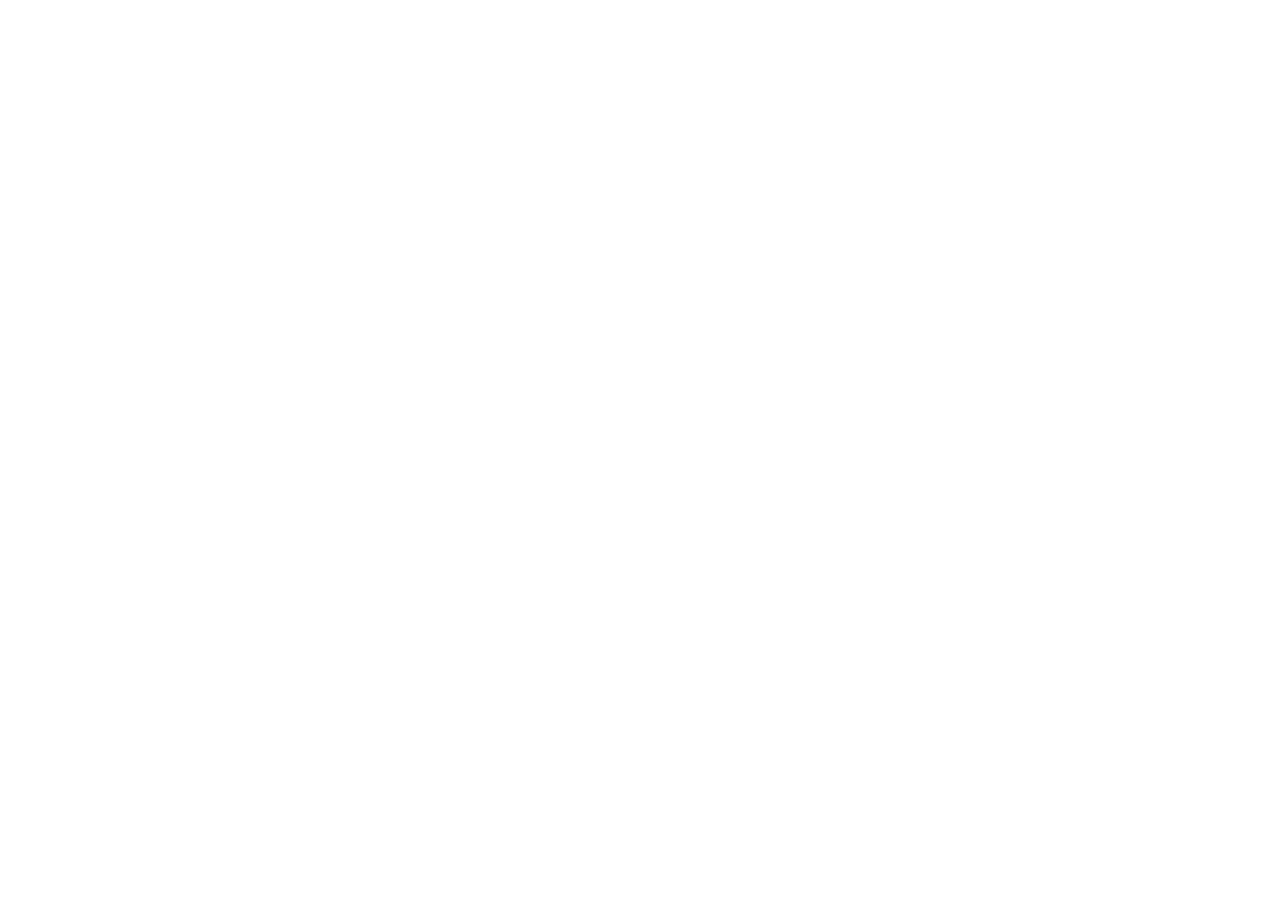
==== index.html @ 85149e2e "more basic" ====
<!DOCTYPE html>
<html lang="en">

<head>
    <meta charset="UTF-8">
    <meta name="viewport" content="width=device-width, initial-scale=1.0">
    <meta http-equiv="X-UA-Compatible" content="ie=edge">
    <title>Evan Davies</title>
    <link rel="stylesheet" type="type/css" href="assets/css/style.css" />
</head>

<body>
    <header>
        <div class="container">

            <nav class="navbar">


            </nav>

        </div>

    </header>

</body>

</html>
---- assets/css/style.css ----
body{ 

}

.container{
    width: 100%;
    margin: auto;
}
.navbar{
    width: 100%;
    Height: 60px;
    background-color: #bbb;

}

header {

}

.logo {
    
}
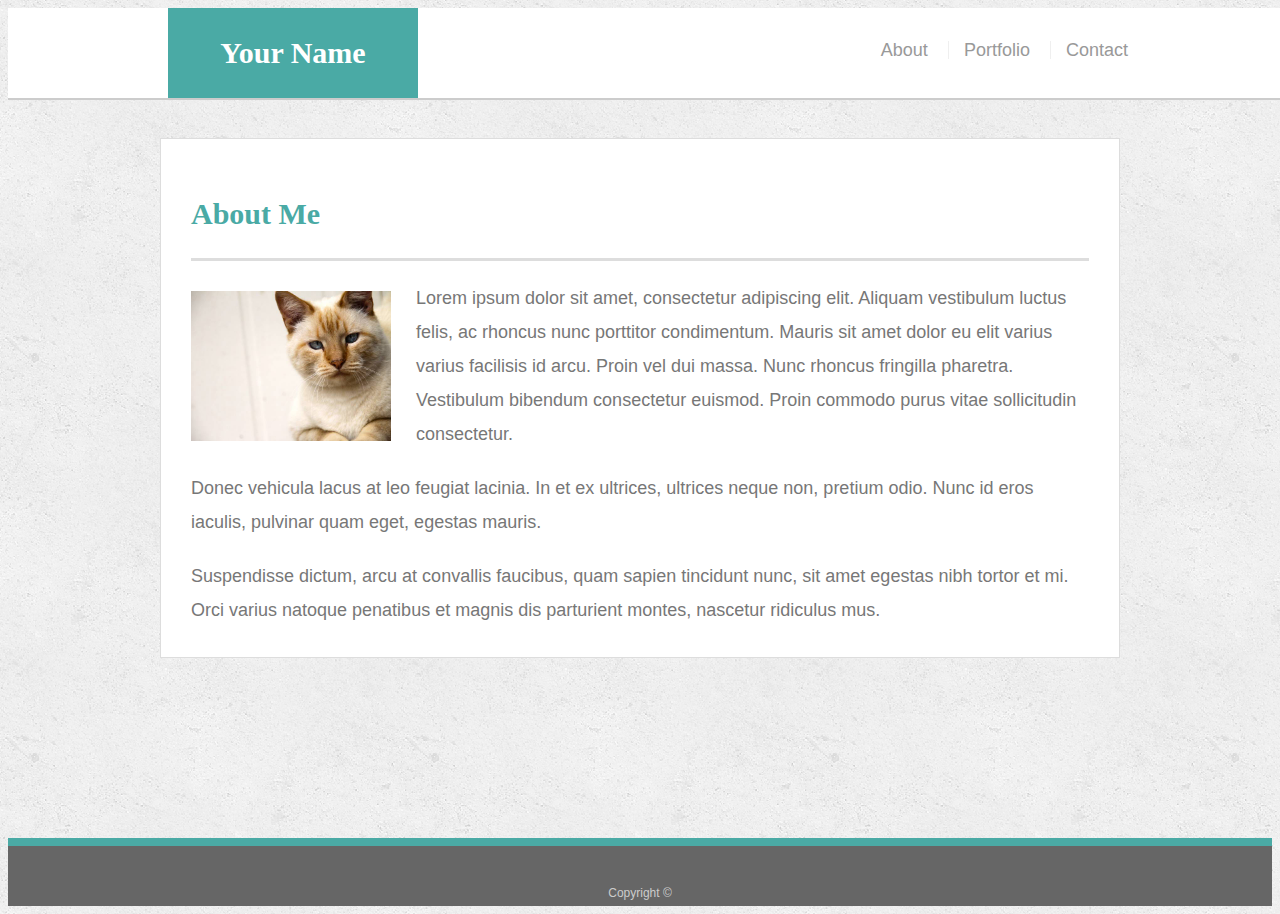
==== commit 39674e00: "redo files" ====
--- a/index.html
+++ b/index.html
@@ -1,27 +1,46 @@
-<!DOCTYPE html>
-<html lang="en">
+<!doctype html>
+<html lang="en-us">
 
 <head>
-    <meta charset="UTF-8">
-    <meta name="viewport" content="width=device-width, initial-scale=1.0">
-    <meta http-equiv="X-UA-Compatible" content="ie=edge">
-    <title>Evan Davies</title>
-    <link rel="stylesheet" type="type/css" href="assets/css/style.css" />
+  <meta charset="UTF-8">
+  <title>About | Your Name</title>
+  <link rel="stylesheet" type="text/css" href="assets/css/style.css">
 </head>
 
 <body>
-    <header>
-        <div class="container">
 
-            <nav class="navbar">
+  <header id="masthead">
+    <div class="container">
+      <a href="index.html" id="logo">Your Name</a>
+      <nav>
+        <a href="index.html">About</a>
+        <a href="portfolio.html">Portfolio</a>
+        <a href="contact.html">Contact</a>
+      </nav>
+    </div>
+  </header>
 
+  <div id="main-container" class="container">
+    <section class="main-section">
+      <h1>About Me</h1>
 
-            </nav>
+      <img src="assets/images/cat.jpg" class="auth-image" alt="Your Name">
 
-        </div>
+      <p>Lorem ipsum dolor sit amet, consectetur adipiscing elit. Aliquam vestibulum luctus felis, ac rhoncus nunc porttitor condimentum. Mauris sit amet dolor eu elit varius varius facilisis id arcu. Proin vel dui massa. Nunc rhoncus fringilla pharetra. Vestibulum bibendum consectetur euismod. Proin commodo purus vitae sollicitudin consectetur.</p>
 
-    </header>
+      <p>Donec vehicula lacus at leo feugiat lacinia. In et ex ultrices, ultrices neque non, pretium odio. Nunc id eros iaculis, pulvinar quam eget, egestas mauris.</p>
 
+      <p>Suspendisse dictum, arcu at convallis faucibus, quam sapien tincidunt nunc, sit amet egestas nibh tortor et mi. Orci varius natoque penatibus et magnis dis parturient montes, nascetur ridiculus mus.</p>
+
+    </section>
+
+  </div>
+
+  <footer>
+    <div class="container">
+      Copyright &copy; 
+    </div>
+  </footer>
 </body>
 
-</html>+</html>
--- a/assets/css/style.css
+++ b/assets/css/style.css
@@ -1,22 +1,217 @@
-body{ 
-
-}
-
-.container{
-    width: 100%;
-    margin: auto;
-}
-.navbar{
-    width: 100%;
-    Height: 60px;
-    background-color: #bbb;
-
-}
-
-header {
-
-}
-
-.logo {
-    
-}+body {
+  font-family: Arial, "Helvetica Neue", Helvetica, sans-serif;
+  font-size: 18px;
+  line-height: 34px;
+  color: #777777;
+  background: url("../images/concrete_seamless.png");
+}
+
+* {
+  box-sizing: border-box;
+}
+
+/* general */
+
+.container {
+  width: 100%;
+  max-width: 960px;
+  margin: 0 auto;
+  clear: both;
+}
+
+h1,
+h2,
+h3,
+p {
+  margin-bottom: 20px;
+}
+
+p:last-child {
+  margin-bottom: 0;
+}
+
+h1,
+h2,
+h3 {
+  font-family: Georgia, Times, "Times New Roman", serif;
+  font-weight: 700;
+  color: #4aaaa5;
+}
+
+h1 {
+  padding-bottom: 20px;
+  font-size: 30px;
+  line-height: 49px;
+  border-bottom: 3px solid #dddddd;
+}
+
+h2,
+h3 {
+  font-size: 22px;
+}
+
+/* header */
+
+#masthead {
+  position: fixed;
+  z-index: 99;
+  width: 100%;
+  margin: 0 0 30px;
+  overflow: auto;
+  color: #ffffff;
+  background: #ffffff;
+  border-bottom: 2px solid #cccccc;
+}
+
+#logo {
+  float: left;
+  width: 250px;
+  height: 90px;
+  font-family: Georgia, Times, "Times New Roman", serif;
+  font-size: 30px;
+  font-weight: 700;
+  line-height: 90px;
+  color: #ffffff;
+  text-align: center;
+  text-decoration: none;
+  background: #4aaaa5;
+}
+
+nav {
+  float: right;
+  margin-top: 25px;
+}
+
+nav a {
+  display: inline-block;
+  padding-left: 15px;
+  margin-left: 15px;
+  line-height: 18px;
+  color: #999;
+  text-decoration: none;
+  border-left: 1px solid #efefef;
+}
+
+nav a:first-child {
+  border-left: 0 none;
+}
+
+/* footer */
+
+footer {
+  padding: 30px 0;
+  clear: both;
+  font-size: 12px;
+  color: #ffffff;
+  color: #cccccc;
+  text-align: center;
+  background: #666666;
+  border-top: 8px solid #4aaaa5;
+  height: 50px;
+}
+
+h3, h2 {
+  padding-bottom: 20px;
+  margin-bottom: 15px;
+  line-height: 22px;
+  border-bottom: 2px solid #eeeeee;
+}
+
+/* main */
+
+#main-container {
+  padding-top: 130px;
+  min-height: calc(100vh - 70px);
+}
+
+.main-section {
+  float: left;
+  width: 100%;
+  max-width: 960px;
+  padding: 30px;
+  margin: 0 0 40px;
+  background: #ffffff;
+  border: 1px solid #dddddd;
+}
+
+/* portfolio page */
+
+.work {
+  position: relative;
+  float: left;
+  width: 274px;
+  margin: 20px 0 25px;
+  overflow: auto;
+}
+
+.work:nth-child(even) {
+  margin-right: 40px;
+}
+
+.work img {
+  width: 100%;
+  border: 0 none;
+  opacity: 0.8;
+}
+
+.work h3 {
+  position: absolute;
+  bottom: 20px;
+  width: 100%;
+  padding: 15px;
+  margin-bottom: 0;
+  font-weight: 300;
+  line-height: 30px;
+  color: #ffffff;
+  text-align: center;
+  background: #4aaaa5;
+  border-bottom: 0;
+}
+
+.auth-image {
+  float: left;
+  width: 200px;
+  height: auto;
+  margin-top: 10px;
+  margin-right: 25px;
+}
+
+/* contact page */
+
+#contact-form ul {
+  margin-bottom: 20px;
+}
+
+#contact-form li {
+  margin-bottom: 10px;
+}
+
+label,
+input[type=text],
+input[type=email],
+textarea {
+  display: block;
+  width: 100%;
+}
+
+input[type=text],
+input[type=email],
+textarea {
+  height: 35px;
+  padding: 0 10px;
+  font-size: 14px;
+  border: 1px solid #dddddd;
+}
+
+textarea {
+  height: 200px;
+}
+
+input[type=submit] {
+  padding: 10px 30px;
+  font-size: 18px;
+  color: #ffffff;
+  cursor: pointer;
+  background: #4aaaa5;
+  border: 0 none;
+}
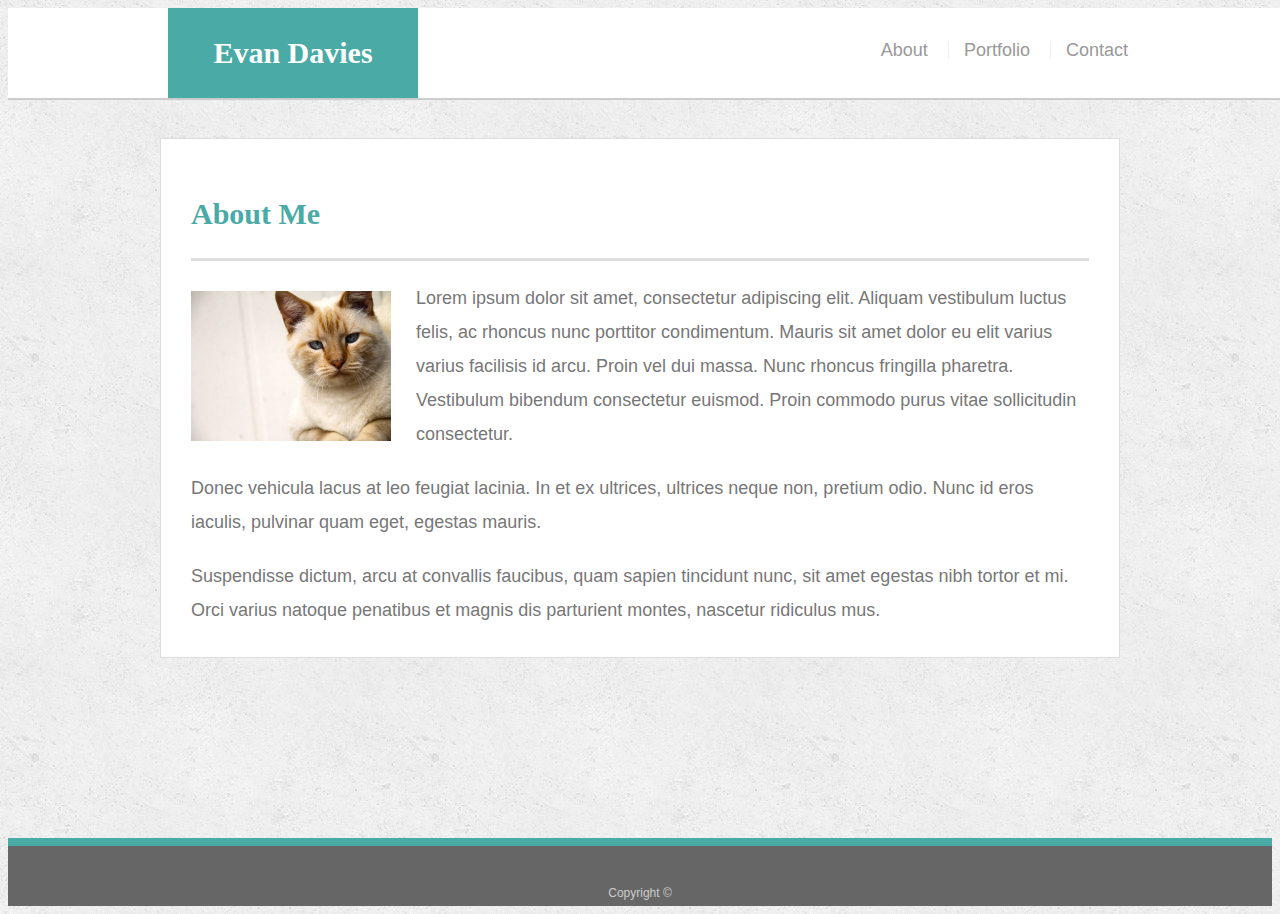
==== commit 7fd6c5c9: "some changes" ====
--- a/index.html
+++ b/index.html
@@ -3,7 +3,7 @@
 
 <head>
   <meta charset="UTF-8">
-  <title>About | Your Name</title>
+  <title>About | Evan Davies</title>
   <link rel="stylesheet" type="text/css" href="assets/css/style.css">
 </head>
 
@@ -11,7 +11,7 @@
 
   <header id="masthead">
     <div class="container">
-      <a href="index.html" id="logo">Your Name</a>
+      <a href="index.html" id="logo">Evan Davies</a>
       <nav>
         <a href="index.html">About</a>
         <a href="portfolio.html">Portfolio</a>
@@ -26,11 +26,16 @@
 
       <img src="assets/images/cat.jpg" class="auth-image" alt="Your Name">
 
-      <p>Lorem ipsum dolor sit amet, consectetur adipiscing elit. Aliquam vestibulum luctus felis, ac rhoncus nunc porttitor condimentum. Mauris sit amet dolor eu elit varius varius facilisis id arcu. Proin vel dui massa. Nunc rhoncus fringilla pharetra. Vestibulum bibendum consectetur euismod. Proin commodo purus vitae sollicitudin consectetur.</p>
+      <p>Lorem ipsum dolor sit amet, consectetur adipiscing elit. Aliquam vestibulum luctus felis, ac rhoncus nunc
+        porttitor condimentum. Mauris sit amet dolor eu elit varius varius facilisis id arcu. Proin vel dui massa. Nunc
+        rhoncus fringilla pharetra. Vestibulum bibendum consectetur euismod. Proin commodo purus vitae sollicitudin
+        consectetur.</p>
 
-      <p>Donec vehicula lacus at leo feugiat lacinia. In et ex ultrices, ultrices neque non, pretium odio. Nunc id eros iaculis, pulvinar quam eget, egestas mauris.</p>
+      <p>Donec vehicula lacus at leo feugiat lacinia. In et ex ultrices, ultrices neque non, pretium odio. Nunc id eros
+        iaculis, pulvinar quam eget, egestas mauris.</p>
 
-      <p>Suspendisse dictum, arcu at convallis faucibus, quam sapien tincidunt nunc, sit amet egestas nibh tortor et mi. Orci varius natoque penatibus et magnis dis parturient montes, nascetur ridiculus mus.</p>
+      <p>Suspendisse dictum, arcu at convallis faucibus, quam sapien tincidunt nunc, sit amet egestas nibh tortor et mi.
+        Orci varius natoque penatibus et magnis dis parturient montes, nascetur ridiculus mus.</p>
 
     </section>
 
@@ -38,9 +43,9 @@
 
   <footer>
     <div class="container">
-      Copyright &copy; 
+      Copyright &copy;
     </div>
   </footer>
 </body>
 
-</html>
+</html>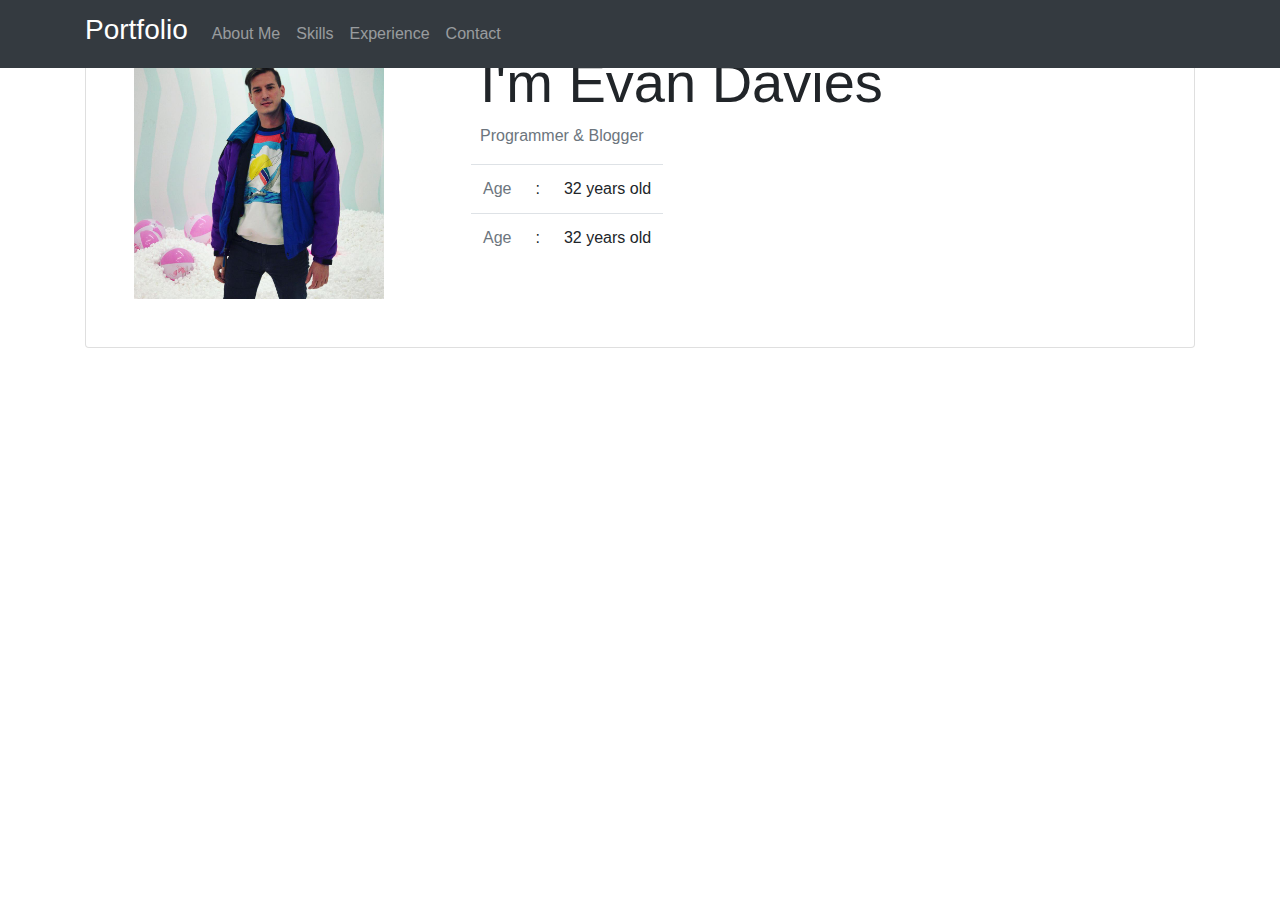
==== commit 42c1125a: "real early" ====
--- a/index.html
+++ b/index.html
@@ -1,51 +1,98 @@
 <!doctype html>
-<html lang="en-us">
+<html lang="en">
 
 <head>
-  <meta charset="UTF-8">
-  <title>About | Evan Davies</title>
-  <link rel="stylesheet" type="text/css" href="assets/css/style.css">
+    <!-- Required meta tags -->
+    <meta charset="utf-8">
+    <meta name="viewport" content="width=device-width, initial-scale=1, shrink-to-fit=no">
+
+    <!-- Bootstrap CSS -->
+    <link rel="stylesheet" href="https://stackpath.bootstrapcdn.com/bootstrap/4.3.1/css/bootstrap.min.css"
+        integrity="sha384-ggOyR0iXCbMQv3Xipma34MD+dH/1fQ784/j6cY/iJTQUOhcWr7x9JvoRxT2MZw1T" crossorigin="anonymous">
+
+    <title>Evan Davies</title>
 </head>
 
 <body>
+    <!--Navbar-->
+    <div id="Header">
+        <nav class="navbar navbar-expand-sm navbar-dark bg-dark fixed-top">
+            <div class="container">
+                <button class="navbar-toggler" data-toggle="collapse" data-target="#Navbar">
+                    <span class="navbar-toggler-icon"></span>
+                </button>
+                <a href="#" class="navbar-brand">
+                    <h3>Portfolio</h3>
+                </a>
+                <div class="collapse navbar-collapse" id="Navbar">
+                    <ul class="navbar-nav ml auto">
+                        <li class="nav-item "><a href="About" class="nav-link">About Me</a></li>
+                        <li class="nav-item "><a href="#" class="nav-link">Skills</a></li>
+                        <li class="nav-item "><a href="#" class="nav-link">Experience</a></li>
+                        <li class="nav-item "><a href="#" class="nav-link">Contact</a></li>
+                    </ul>
+                </div>
+                </a>
+            </div>
+        </nav>
+    </div>
+    <!--Showcase-->
+    <div id="bg-img"></div>
 
-  <header id="masthead">
-    <div class="container">
-      <a href="index.html" id="logo">Evan Davies</a>
-      <nav>
-        <a href="index.html">About</a>
-        <a href="portfolio.html">Portfolio</a>
-        <a href="contact.html">Contact</a>
-      </nav>
+    <!--About Me-->
+
+    <div id="About">
+        <div class="container">
+            <div class="row">
+                <div class="col">
+                    <div id="AboutData">
+                        <div class="card bg-white">
+                            <div class="card-title my-5">
+                                <div class="media">
+                                    <img src="assets/images/profilephoto.jpg" width="250" height="250"
+                                        class="img-fluid rounded-top mx-5 d-none d-lg-block">
+                                    <div class="media-body">
+                                        <h3 class="display-4 ml-5">I'm Evan Davies</h3>
+                                        <p class="text-muted ml-5">Programmer & Blogger</p>
+                                        <div class="container">
+                                            <Table class="table table-responsive ml-4">
+                                                <tr>
+                                                    <td class="text-muted">Age</td>
+                                                    <td>:</td>
+                                                    <td>32 years old</td>
+                                                </tr>
+                                                <tr>
+                                                    <td class="text-muted">Age</td>
+                                                    <td>:</td>
+                                                    <td>32 years old</td>
+                                                </tr>
+                                            </Table>
+                                        </div>
+                                    </div>
+                                </div>
+                            </div>
+                        </div>
+                    </div>
+
+                </div>
+            </div>
+        </div>
+
     </div>
-  </header>
 
-  <div id="main-container" class="container">
-    <section class="main-section">
-      <h1>About Me</h1>
 
-      <img src="assets/images/cat.jpg" class="auth-image" alt="Your Name">
 
-      <p>Lorem ipsum dolor sit amet, consectetur adipiscing elit. Aliquam vestibulum luctus felis, ac rhoncus nunc
-        porttitor condimentum. Mauris sit amet dolor eu elit varius varius facilisis id arcu. Proin vel dui massa. Nunc
-        rhoncus fringilla pharetra. Vestibulum bibendum consectetur euismod. Proin commodo purus vitae sollicitudin
-        consectetur.</p>
-
-      <p>Donec vehicula lacus at leo feugiat lacinia. In et ex ultrices, ultrices neque non, pretium odio. Nunc id eros
-        iaculis, pulvinar quam eget, egestas mauris.</p>
-
-      <p>Suspendisse dictum, arcu at convallis faucibus, quam sapien tincidunt nunc, sit amet egestas nibh tortor et mi.
-        Orci varius natoque penatibus et magnis dis parturient montes, nascetur ridiculus mus.</p>
-
-    </section>
-
-  </div>
-
-  <footer>
-    <div class="container">
-      Copyright &copy;
-    </div>
-  </footer>
+    <!-- Optional JavaScript -->
+    <!-- jQuery first, then Popper.js, then Bootstrap JS -->
+    <script src="https://code.jquery.com/jquery-3.3.1.slim.min.js"
+        integrity="sha384-q8i/X+965DzO0rT7abK41JStQIAqVgRVzpbzo5smXKp4YfRvH+8abtTE1Pi6jizo"
+        crossorigin="anonymous"></script>
+    <script src="https://cdnjs.cloudflare.com/ajax/libs/popper.js/1.14.7/umd/popper.min.js"
+        integrity="sha384-UO2eT0CpHqdSJQ6hJty5KVphtPhzWj9WO1clHTMGa3JDZwrnQq4sF86dIHNDz0W1"
+        crossorigin="anonymous"></script>
+    <script src="https://stackpath.bootstrapcdn.com/bootstrap/4.3.1/js/bootstrap.min.js"
+        integrity="sha384-JjSmVgyd0p3pXB1rRibZUAYoIIy6OrQ6VrjIEaFf/nJGzIxFDsf4x0xIM+B07jRM"
+        crossorigin="anonymous"></script>
 </body>
 
 </html>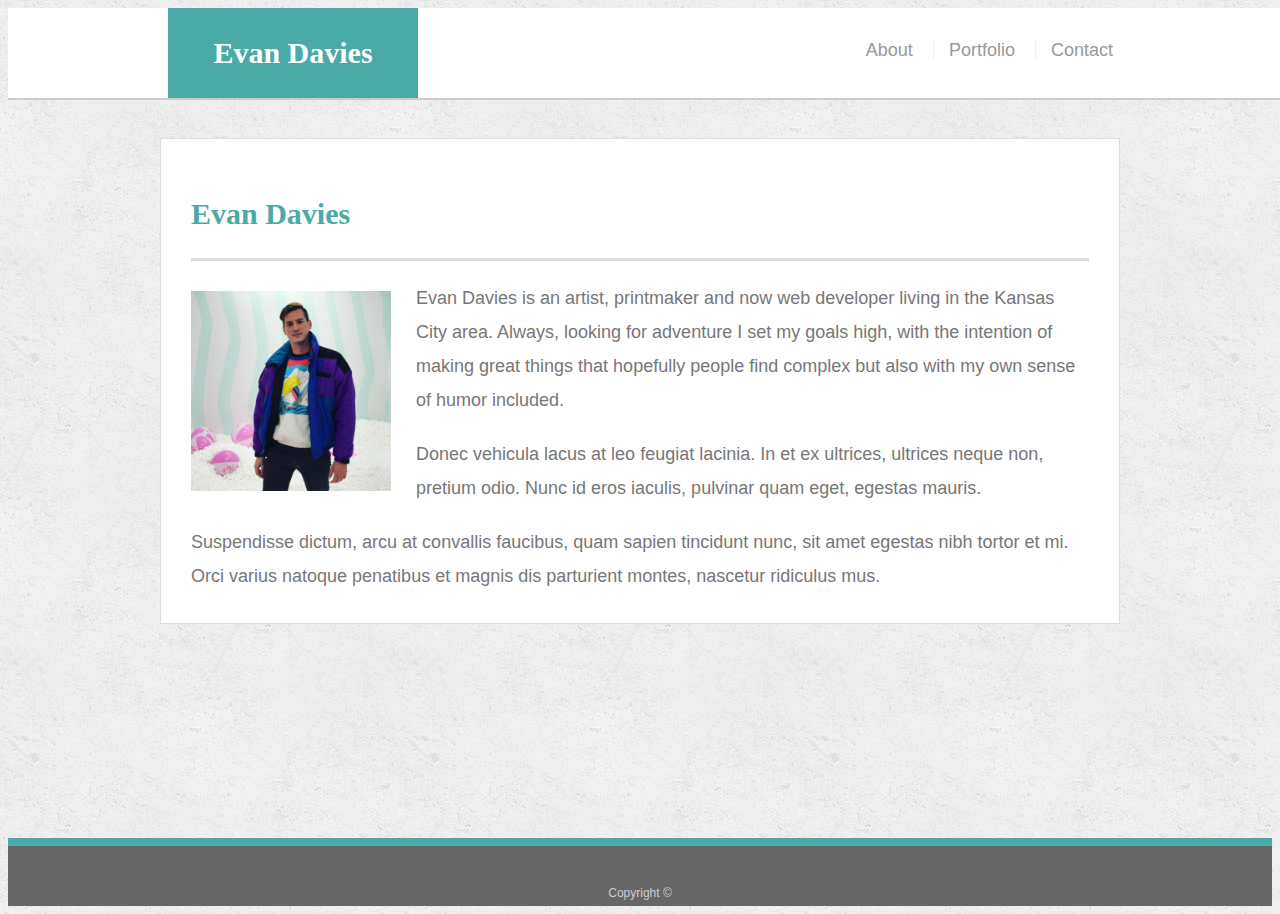
==== commit e4bfbb82: "fixed ref" ====
--- a/index.html
+++ b/index.html
@@ -1,98 +1,51 @@
 <!doctype html>
-<html lang="en">
+<html lang="en-us">
 
 <head>
-    <!-- Required meta tags -->
-    <meta charset="utf-8">
-    <meta name="viewport" content="width=device-width, initial-scale=1, shrink-to-fit=no">
-
-    <!-- Bootstrap CSS -->
-    <link rel="stylesheet" href="https://stackpath.bootstrapcdn.com/bootstrap/4.3.1/css/bootstrap.min.css"
-        integrity="sha384-ggOyR0iXCbMQv3Xipma34MD+dH/1fQ784/j6cY/iJTQUOhcWr7x9JvoRxT2MZw1T" crossorigin="anonymous">
-
-    <title>Evan Davies</title>
+  <meta charset="UTF-8">
+  <title>About | Evan Davies</title>
+  <link rel="stylesheet" type="text/css" href="assets/css/style.css">
+  <meta name="viewport" content="width=device-width, initial-scale=1.0">
 </head>
 
 <body>
-    <!--Navbar-->
-    <div id="Header">
-        <nav class="navbar navbar-expand-sm navbar-dark bg-dark fixed-top">
-            <div class="container">
-                <button class="navbar-toggler" data-toggle="collapse" data-target="#Navbar">
-                    <span class="navbar-toggler-icon"></span>
-                </button>
-                <a href="#" class="navbar-brand">
-                    <h3>Portfolio</h3>
-                </a>
-                <div class="collapse navbar-collapse" id="Navbar">
-                    <ul class="navbar-nav ml auto">
-                        <li class="nav-item "><a href="About" class="nav-link">About Me</a></li>
-                        <li class="nav-item "><a href="#" class="nav-link">Skills</a></li>
-                        <li class="nav-item "><a href="#" class="nav-link">Experience</a></li>
-                        <li class="nav-item "><a href="#" class="nav-link">Contact</a></li>
-                    </ul>
-                </div>
-                </a>
-            </div>
-        </nav>
+
+  <header id="masthead">
+    <div class="container">
+      <a href="index.html" id="logo">Evan Davies</a>
+      <nav>
+        <a href="index.html">About</a>
+        <a href="portfolio.html">Portfolio</a>
+        <a href="contact.html">Contact</a>
+      </nav>
     </div>
-    <!--Showcase-->
-    <div id="bg-img"></div>
+  </header>
 
-    <!--About Me-->
+  <div id="main-container" class="container">
+    <section class="main-section">
+      <h1>Evan Davies</h1>
 
-    <div id="About">
-        <div class="container">
-            <div class="row">
-                <div class="col">
-                    <div id="AboutData">
-                        <div class="card bg-white">
-                            <div class="card-title my-5">
-                                <div class="media">
-                                    <img src="assets/images/profilephoto.jpg" width="250" height="250"
-                                        class="img-fluid rounded-top mx-5 d-none d-lg-block">
-                                    <div class="media-body">
-                                        <h3 class="display-4 ml-5">I'm Evan Davies</h3>
-                                        <p class="text-muted ml-5">Programmer & Blogger</p>
-                                        <div class="container">
-                                            <Table class="table table-responsive ml-4">
-                                                <tr>
-                                                    <td class="text-muted">Age</td>
-                                                    <td>:</td>
-                                                    <td>32 years old</td>
-                                                </tr>
-                                                <tr>
-                                                    <td class="text-muted">Age</td>
-                                                    <td>:</td>
-                                                    <td>32 years old</td>
-                                                </tr>
-                                            </Table>
-                                        </div>
-                                    </div>
-                                </div>
-                            </div>
-                        </div>
-                    </div>
+      <img src="assets/images/profilephoto.jpg" class="auth-image" alt="Your Name">
 
-                </div>
-            </div>
-        </div>
+      <p>Evan Davies is an artist, printmaker and now web developer living in the Kansas City area. Always, looking for
+        adventure I set my goals high, with the intention of making great things that hopefully people find complex but
+        also with my own sense of humor included. </p>
 
+      <p>Donec vehicula lacus at leo feugiat lacinia. In et ex ultrices, ultrices neque non, pretium odio. Nunc id eros
+        iaculis, pulvinar quam eget, egestas mauris.</p>
+
+      <p>Suspendisse dictum, arcu at convallis faucibus, quam sapien tincidunt nunc, sit amet egestas nibh tortor et mi.
+        Orci varius natoque penatibus et magnis dis parturient montes, nascetur ridiculus mus.</p>
+
+    </section>
+
+  </div>
+
+  <footer>
+    <div class="container">
+      Copyright &copy;
     </div>
-
-
-
-    <!-- Optional JavaScript -->
-    <!-- jQuery first, then Popper.js, then Bootstrap JS -->
-    <script src="https://code.jquery.com/jquery-3.3.1.slim.min.js"
-        integrity="sha384-q8i/X+965DzO0rT7abK41JStQIAqVgRVzpbzo5smXKp4YfRvH+8abtTE1Pi6jizo"
-        crossorigin="anonymous"></script>
-    <script src="https://cdnjs.cloudflare.com/ajax/libs/popper.js/1.14.7/umd/popper.min.js"
-        integrity="sha384-UO2eT0CpHqdSJQ6hJty5KVphtPhzWj9WO1clHTMGa3JDZwrnQq4sF86dIHNDz0W1"
-        crossorigin="anonymous"></script>
-    <script src="https://stackpath.bootstrapcdn.com/bootstrap/4.3.1/js/bootstrap.min.js"
-        integrity="sha384-JjSmVgyd0p3pXB1rRibZUAYoIIy6OrQ6VrjIEaFf/nJGzIxFDsf4x0xIM+B07jRM"
-        crossorigin="anonymous"></script>
+  </footer>
 </body>
 
 </html>--- a/assets/css/style.css
+++ b/assets/css/style.css
@@ -0,0 +1,247 @@
+body {
+  font-family: Arial, "Helvetica Neue", Helvetica, sans-serif;
+  font-size: 18px;
+  line-height: 34px;
+  color: #777777;
+  background: url("../images/concrete_seamless.png");
+}
+
+* {
+  box-sizing: border-box;
+}
+
+/* general */
+
+.container {
+  width: 100%;
+  max-width: 960px;
+  margin: 0 auto;
+  clear: both;
+}
+
+h1,
+h2,
+h3,
+p {
+  margin-bottom: 20px;
+}
+
+p:last-child {
+  margin-bottom: 0;
+}
+
+h1,
+h2,
+h3 {
+  font-family: Georgia, Times, "Times New Roman", serif;
+  font-weight: 700;
+  color: #4aaaa5;
+}
+
+h1 {
+  padding-bottom: 20px;
+  font-size: 30px;
+  line-height: 49px;
+  border-bottom: 3px solid #dddddd;
+}
+
+h2,
+h3 {
+  font-size: 22px;
+}
+
+/* header */
+
+#masthead {
+  position: fixed;
+  z-index: 99;
+  width: 100%;
+  margin: 0 0 30px;
+  overflow: auto;
+  color: #ffffff;
+  background: #ffffff;
+  border-bottom: 2px solid #cccccc;
+}
+
+#logo {
+  float: left;
+  width: 250px;
+  height: 90px;
+  font-family: Georgia, Times, "Times New Roman", serif;
+  font-size: 30px;
+  font-weight: 700;
+  line-height: 90px;
+  color: #ffffff;
+  text-align: center;
+  text-decoration: none;
+  background: #4aaaa5;
+}
+
+nav {
+  float: right;
+  margin-top: 25px;
+  padding-right: 15px
+}
+
+nav a {
+  display: inline-block;
+  padding-left: 15px;
+  margin-left: 15px;
+  line-height: 18px;
+  color: #999;
+  text-decoration: none;
+  border-left: 1px solid #efefef;
+}
+
+nav a:first-child {
+  border-left: 0 none;
+}
+
+/* footer */
+
+footer {
+  padding: 30px 0;
+  clear: both;
+  font-size: 12px;
+  color: #ffffff;
+  color: #cccccc;
+  text-align: center;
+  background: #666666;
+  border-top: 8px solid #4aaaa5;
+  height: 50px;
+}
+
+h3, h2 {
+  padding-bottom: 20px;
+  margin-bottom: 15px;
+  line-height: 22px;
+  border-bottom: 2px solid #eeeeee;
+}
+
+/* main */
+
+#main-container {
+  padding-top: 130px;
+  min-height: calc(100vh - 70px);
+}
+
+.main-section {
+  float: left;
+  width: 100%;
+  max-width: 960px;
+  padding: 30px;
+  margin: 0 0 40px;
+  background: #ffffff;
+  border: 1px solid #dddddd;
+}
+
+/* portfolio page */
+
+.work {
+  position: relative;
+  float: left;
+  width: 274px;
+  margin: 20px 0 25px;
+  overflow: auto;
+}
+
+.work:nth-child(even) {
+  margin-right: 40px;
+}
+
+.work img {
+  width: 100%;
+  border: 0 none;
+  opacity: 0.8;
+}
+
+.work h3 {
+  position: absolute;
+  bottom: 20px;
+  width: 100%;
+  padding: 15px;
+  margin-bottom: 0;
+  font-weight: 300;
+  line-height: 30px;
+  color: #ffffff;
+  text-align: center;
+  background: #4aaaa5;
+  border-bottom: 0;
+}
+
+.auth-image {
+  float: left;
+  width: 200px;
+  height: auto;
+  margin-top: 10px;
+  margin-right: 25px;
+}
+
+/* contact page */
+
+#contact-form ul {
+  margin-bottom: 20px;
+}
+
+#contact-form li {
+  margin-bottom: 10px;
+}
+
+label,
+input[type=text],
+input[type=email],
+textarea {
+  display: block;
+  width: 100%;
+}
+
+input[type=text],
+input[type=email],
+textarea {
+  height: 35px;
+  padding: 0 10px;
+  font-size: 14px;
+  border: 1px solid #dddddd;
+}
+
+textarea {
+  height: 200px;
+}
+
+input[type=submit] {
+  padding: 10px 30px;
+  font-size: 18px;
+  color: #ffffff;
+  cursor: pointer;
+  background: #4aaaa5;
+  border: 0 none;
+}
+
+@media screen and (max-width:639px){
+   /* navbar */
+  #logo{
+     width: 100%;
+   }
+   #nav{
+     width: 100%;
+     margin:auto;
+     float: center; 
+     text-align: center;
+   }
+   #nav a{
+     width: 100%;
+     
+   }
+  /* index */
+   .auth-image{
+     width: 100%
+   }
+
+  /* portfolio */
+   
+   .work {
+     width: 100%;
+   }
+
+
+}